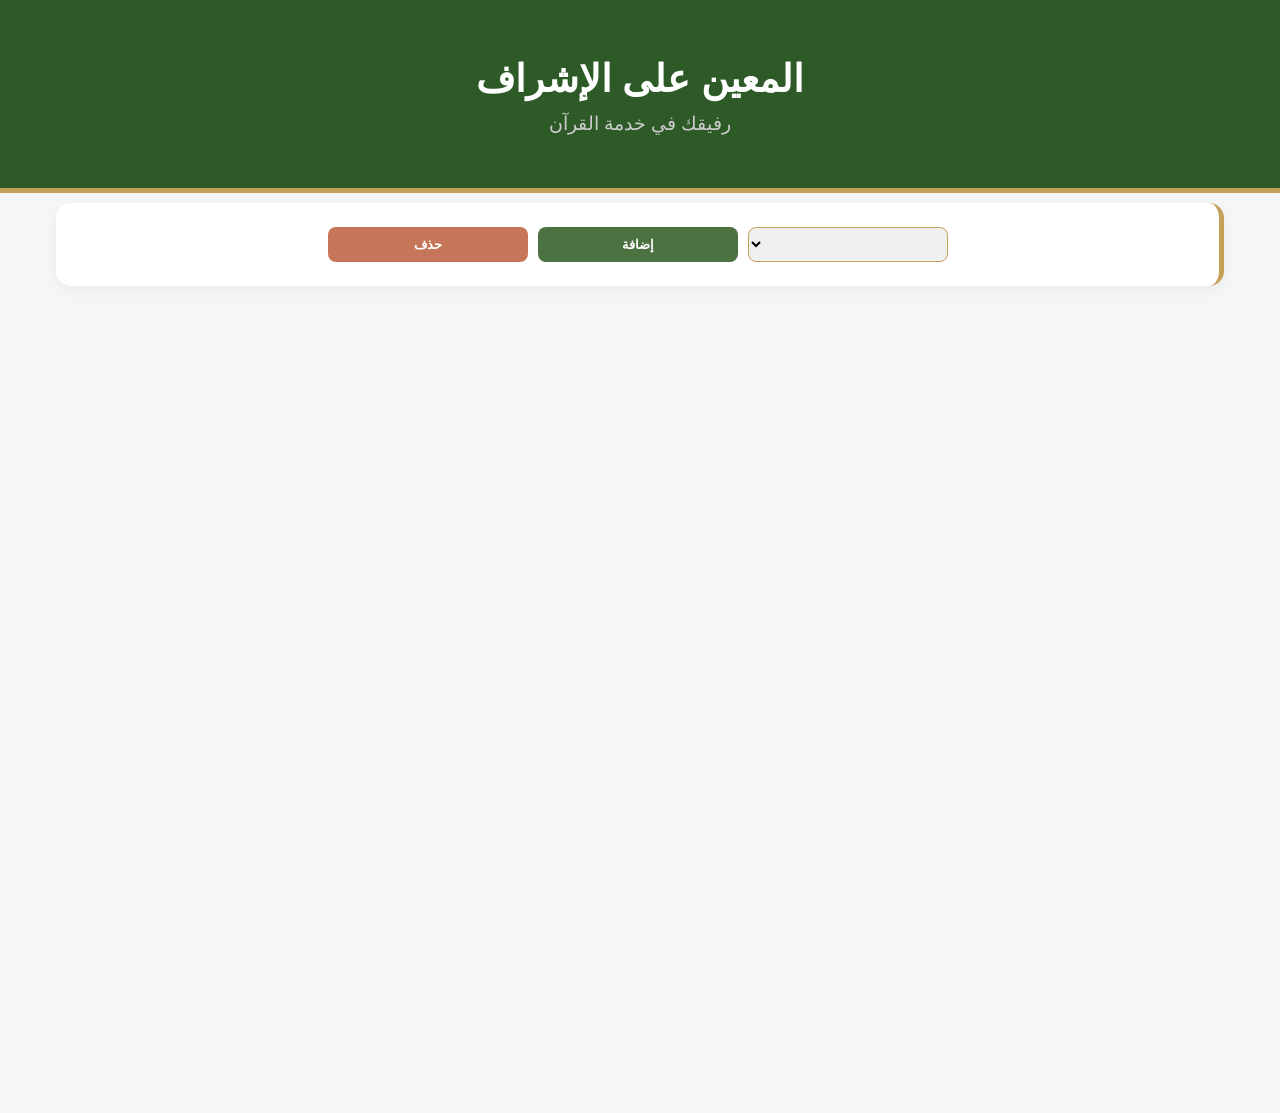
==== cards.html @ 9bb84ff9 "Add files via upload" ====
<!DOCTYPE html>
<html lang="ar" dir="rtl">
<head>
    <meta charset="UTF-8">
    <meta name="viewport" content="width=device-width, initial-scale=1.0">
    <link rel="stylesheet" href="css/main.css">
    <link rel="stylesheet" href="css/cards.css">
    <link rel="manifest" href="manifest.json">
    <title>المعين - الصفحة الرئيسية</title>
</head>
<body>

    <header class="main-header">
        <h1 class="app-name"> <a href="index.html"> المعين على الإشراف</a></h1>
        <p class="slogan">رفيقك في خدمة القرآن</p>
    </header>

    <main class="container">
        <!-- buttons container card -->
        <section class="feature-card" id="header-card">
            <div class="feature-info btns-container">
                <select class="select-name" name="" id="names">
                </select>
                <button class="btn add-btn" id="clear-cards" style="max-width: 200px" onclick="addCardFunction(event)">إضافة </button>
                <button class="btn clear-btn" id="add-card" style="max-width: 200px" onclick="clearCardFunction(event)">حذف </button>
            </div>
        </section>
        <!-- cards section -->
        <section class="cards-container">
        </section>
    </main>
    <script src="js/cards.js"></script>
</body>
</html>
---- css/main.css ----
:root {
    --primary-green: #2d5a27;
    --bg-light-green: #4b7240;
    --primary-green-transparent: #2d5a271d;
    --light-green: #e8f5e9;
    --gold: #c5a059;
    --gold-transparent: #dbc08f27;
    --text-dark: #333;
    --bg-dark: #282828;
    --bg-color: #f4f7f6;
    --bg-white: #ddd;
    --warning: #c57659;
    --blue: #007BFF;
    --light-blue: #34608f;
    --shadow: rgba(0,0,0,0.05);
}

* {
    box-sizing: border-box;
    margin: 0;
    padding: 0;
    font-family: 'Segoe UI', Tahoma, Geneva, Verdana, sans-serif;
}

body {
    background-color: var(--bg-color);
    color: var(--text-dark);
    line-height: 1.6;
}

.main-header {
    background-color: var(--primary-green);
    color: white;
    padding: 3rem 1rem;
    text-align: center;
    border-bottom: 5px solid var(--gold);
}

.app-name {
    font-size: 2.4rem;
    font-weight: bold;
}

.container {
    max-width: 1200px;
    margin: -30px auto 20px;
    padding: 0 1rem;
}

.feature-card {
    background: white;
    border-radius: 15px;
    padding: 1.5rem;
    margin-bottom: 1.5rem;
    box-shadow: 0 4px 15px var(--shadow);
    border-right: 5px solid var(--gold);
}

.feature-card h3 {
    color: var(--primary-green);
    margin-bottom: 1rem;
}
h4{
    color: var(--gold);
    margin-top: 10px;
}
a{
    text-decoration: none;
}

.slogan{
    font-size: 1.2rem;
    color: #ccc;

}

.how-to-use {
    text-align: center;
    padding-bottom: 3rem;
}

.how-to-use h2 {
    color: var(--primary-green);
    margin-bottom: 1rem;
}

.how-to-use p {
    margin-bottom: 2rem;
    color: #555;
}

.install-btn {
    background-color: var(--primary-green);
    color: white;
    border: none;
    padding: 12px 40px;
    border-radius: 25px;
    font-size: 1.1rem;
    cursor: pointer;
    box-shadow: 0 4px 10px var(--primary-green-transparent);
    transition: transform 0.2s, background-color 0.2s;
}

.install-btn:hover {
    background-color: #1e3d1a;
    transform: scale(1.05);
}


.links-container{
    display: flex;
    justify-content: space-between;
    align-items: center;
}
.links-container span a {
    text-decoration: none;
    color: #c5a059;
}
/* new */
.btns-container{
    display: flex;
    justify-content: center;
    align-items: center;
    gap: 10px;
}
a{
    text-decoration: none;
}
.btn{
    height: 35px;
    width: 100%;
    border: none;
    border-radius: 8px;
    color: white;
    font-weight: bold;
    font-size: 0.8rem;
    display: flex;
    justify-content: center;
    align-items: center;
    cursor: pointer;
}
.refresh-btn{
    background-color: var(--light-blue);
}
.copy-btn, .add-btn{
    background-color: var(--bg-light-green);
}
.clear-btn{
    background-color: var(--warning);
}
.cards-link{
    background-color: var(--gold);
}
.input-container{
    display: flex;
    justify-content: center;
    align-items: center;
    gap: 10px;
    margin-bottom: 10px;
}
.label{
    width: 160px;
    color: var(--bg-dark);
}

/* Table Styling */
.table-container { 
    width: 100%; 
    overflow-x: auto; 
    background: white; 
    border-radius: 8px; 

}
table { 
    width: 100%; 
    /* min-width: 400px;  */
    border-collapse: collapse; 
}
th, td { 
    border-bottom: 1px solid #ddd; 
    padding: 15px; 
    text-align: right; 
    cursor: pointer; 

}
tr:hover {  
    background-color: #f9f9f9; 
}
.cell{
    font-size: 0.7rem;
    min-width: 100px;
}

/* Modal & UI */
dialog { 
    border: none;
    border: 5px solid var(--warning);
    border-radius: 12px; 
    width: 90%; 
    max-width: 400px; 
    padding: 20px; 
    margin: auto;
}
input { 
    height: 35px;
    width: 100%; 
    padding: 12px; 
    margin: 10px 0; 
    box-sizing: border-box; 
}
.close-btn{
    border: none;
    background-color: transparent;
    color: #c57659;
    font-size: 1rem;
    font-weight: 600;
    cursor: pointer;
}

.hidden { 
    display: none; 
}

#detailView{
    width: 60%;
    max-width: 1000px;
    min-width: 345px;
    margin: auto;
    margin-bottom: 30px;
    position: relative;
}
#detailView input{
    width: 50% !important;
    /* max-width: 190px; */
} 
 .dContainer{
    display: flex;
    align-items: center;
    justify-content: space-between;
    margin-left: 10px;
    gap: 10px;
 }
.detail-card strong{
    width: fit-content;
}
.back-btn{
    background-color: transparent;
    color: #007BFF;
    position: absolute;
    top: 1.5rem;
    left: 10%;
    padding: 0;
    width: fit-content;
    overflow-x: visible;
}
.copy-report-header{
    display: flex;
    justify-content: space-between;
    gap: 20px;
    align-items: start;
}
---- css/cards.css ----
:root {
    --primary-green: #2d5a27;
    --bg-light-green: #4b7240;
    --primary-green-transparent: #2d5a271d;
    --light-green: #e8f5e9;
    --gold: #c5a059;
    --gold-transparent: #dbc08f27;
    --text-dark: #333;
    --bg-dark: #282828;
    --bg-color: #f4f7f6;
    --bg-white: #ddd;
    --warning: #c57659;
    --blue: #007BFF;
    --light-blue: #34608f;
    --shadow: rgba(0,0,0,0.05);
}
a{
    text-decoration: none;
    color: white;
}
.select-name{
    width: 200px !important;
}
select{
    height: 35px;
    padding-right: 8px;
    border-radius: 8px;
    border: 1px solid var(--gold);
    width: 250px;
}
#header-card{
    position: sticky;
    top: 8px;
}

.cards-container{
    display: grid;
    grid-template-columns: 1fr 1fr 1fr 1fr;
    gap: 20px;
}
.card{
    background: white; 
    padding: 10px 20px; 
    border-radius: 12px; 
    box-shadow: 0 2px 10px rgba(0,0,0,0.1);
    max-width: 270px;
}
.card select{
    width: 160px;
}
.select-container{
    margin-top: 10px;
    display: flex;
    flex-direction: row;
    justify-content: space-between;
    align-items: center;
    gap: 10px;
}
.select-container label{
    min-width: 50px;
}
.card-header{
    display: flex;
    justify-content: space-between;
    align-items: center;
    padding: 0px 8px;
}

.close-btn{
    border: none;
    background-color: transparent;
    color: #c57659;
    font-size: 1rem;
    font-weight: 600;
    cursor: pointer;
    width: fit-content;
}
.card-number{
    color: var(--primary-green);
    font-size: 1rem;
    font-weight: 600;
}
label{
    font-size: 0.8rem;
    font-weight: 600;
}
.save-btn{

    background-color: var(--light-blue);
    margin-top: 10px;
    height: 25px !important;
    font-size: 0.8rem;
}
.container {
    max-width: 1200px;
    margin: 10px auto;
    padding: 0 1rem;
    min-height: 100vh;
}
/* Make it stack on mobile */
@media (max-width: 768px) {
.cards-container{
    display: grid;
    grid-template-columns: 1fr;
    gap: 20px;
}
.card{
    margin: auto;
}
.select-name, select{
    min-width: 180px;
}
}
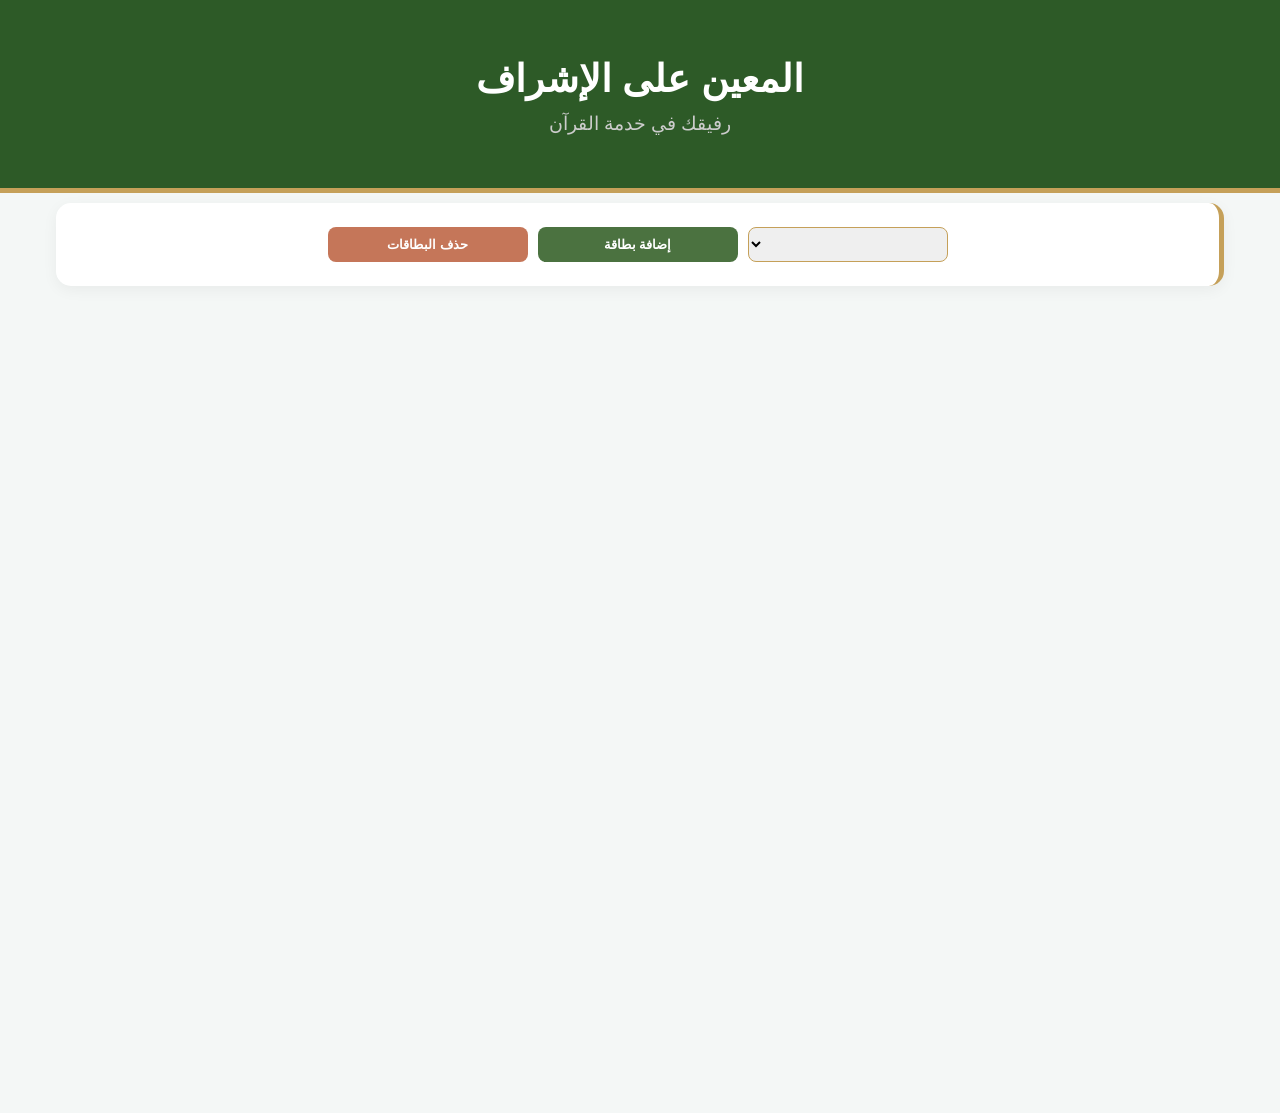
==== commit 7c6498fe: "Update cards.html" ====
--- a/cards.html
+++ b/cards.html
@@ -6,7 +6,7 @@
     <link rel="stylesheet" href="css/main.css">
     <link rel="stylesheet" href="css/cards.css">
     <link rel="manifest" href="manifest.json">
-    <title>المعين - الصفحة الرئيسية</title>
+    <title>المعين</title>
 </head>
 <body>
 
@@ -21,8 +21,8 @@
             <div class="feature-info btns-container">
                 <select class="select-name" name="" id="names">
                 </select>
-                <button class="btn add-btn" id="clear-cards" style="max-width: 200px" onclick="addCardFunction(event)">إضافة </button>
-                <button class="btn clear-btn" id="add-card" style="max-width: 200px" onclick="clearCardFunction(event)">حذف </button>
+                <button class="btn add-btn" id="clear-cards" style="max-width: 200px" onclick="addCardFunction(event)">إضافة بطاقة </button>
+                <button class="btn clear-btn" id="add-card" style="max-width: 200px" onclick="clearCardFunction(event)">حذف البطاقات </button>
             </div>
         </section>
         <!-- cards section -->
@@ -31,4 +31,4 @@
     </main>
     <script src="js/cards.js"></script>
 </body>
-</html>+</html>
--- a/css/main.css
+++ b/css/main.css
@@ -58,7 +58,8 @@
 
 .feature-card h3 {
     color: var(--primary-green);
-    margin-bottom: 1rem;
+    width: 90%;
+    text-align: center;
 }
 h4{
     color: var(--gold);
@@ -216,7 +217,10 @@
     font-weight: 600;
     cursor: pointer;
 }
-
+.close-btn:hover {
+    background-color: rgba(197, 118, 89, 0.15);
+    color: #a35338;
+}
 .hidden { 
     display: none; 
 }
@@ -258,4 +262,29 @@
     justify-content: space-between;
     gap: 20px;
     align-items: start;
-}+}
+.card-header{
+    display: flex;
+    align-items: center;
+    gap: 10px;
+}
+.data-container{
+    display: grid;
+    grid-template-columns: 1fr 1fr;
+    gap: 20px;
+}
+.cards-grid {
+    display: grid;
+    grid-template-columns: repeat(auto-fill, minmax(280px, 1fr));
+    gap: 1.5rem;
+    max-width: 1200px;
+    margin: 0 auto;
+}
+
+
+/* Make it stack on mobile */
+@media (max-width: 768px) {
+    .data-container{
+        grid-template-columns: 1fr;
+    }
+}
--- a/css/cards.css
+++ b/css/cards.css
@@ -75,6 +75,10 @@
     cursor: pointer;
     width: fit-content;
 }
+.close-btn:hover {
+    background-color: rgba(197, 118, 89, 0.15);
+    color: #a35338;
+}
 .card-number{
     color: var(--primary-green);
     font-size: 1rem;
@@ -110,4 +114,4 @@
 .select-name, select{
     min-width: 180px;
 }
-}+}
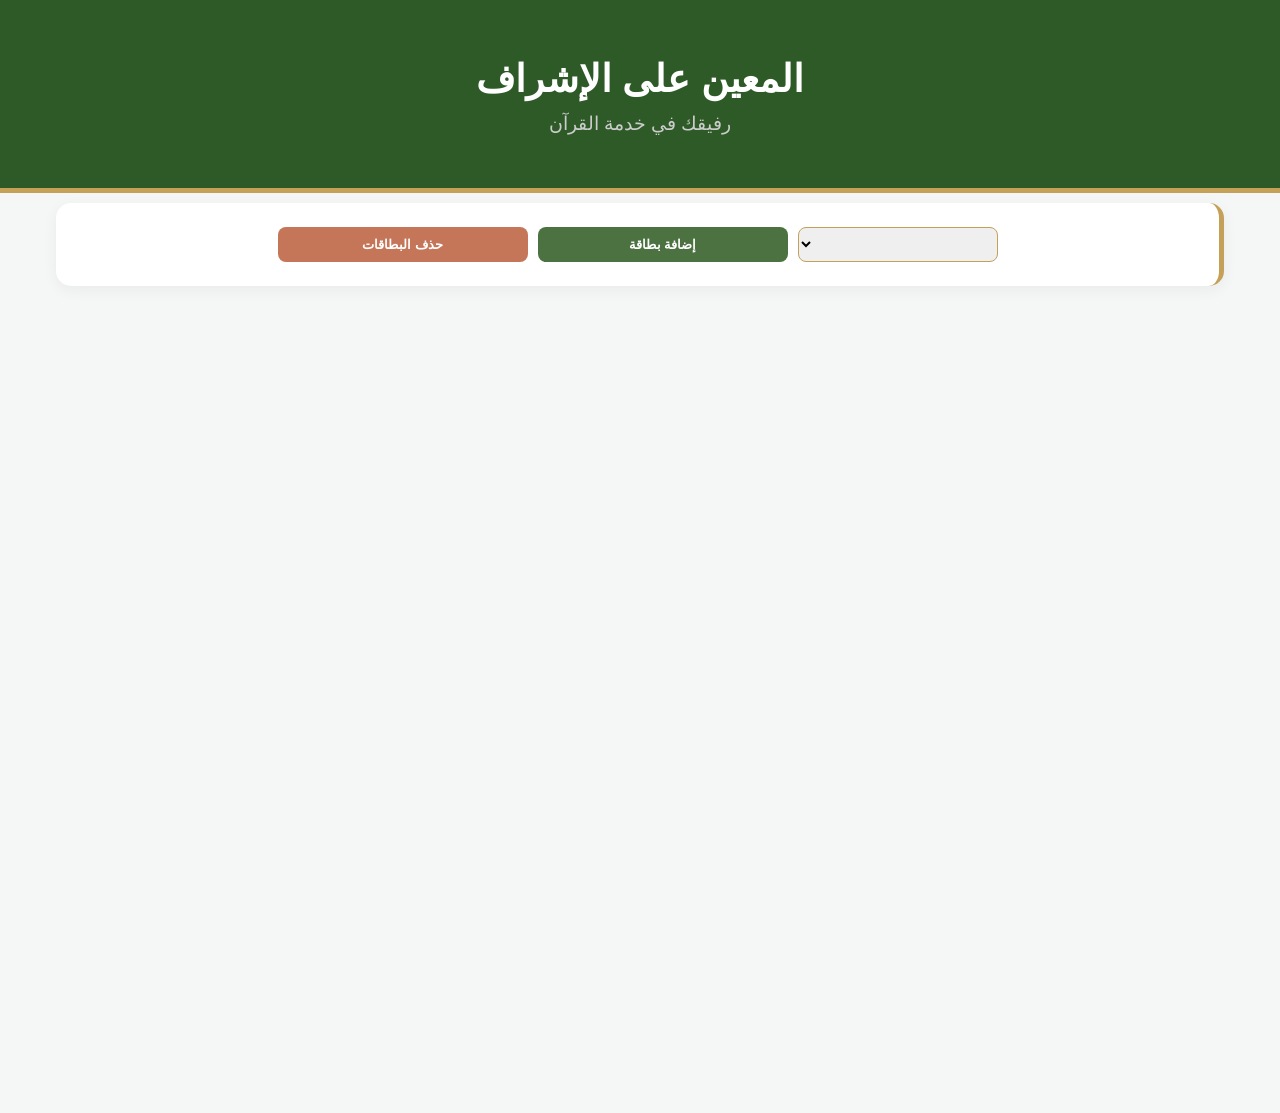
==== commit 7ada60aa: "Update cards.html" ====
--- a/cards.html
+++ b/cards.html
@@ -21,8 +21,8 @@
             <div class="feature-info btns-container">
                 <select class="select-name" name="" id="names">
                 </select>
-                <button class="btn add-btn" id="clear-cards" style="max-width: 200px" onclick="addCardFunction(event)">إضافة بطاقة </button>
-                <button class="btn clear-btn" id="add-card" style="max-width: 200px" onclick="clearCardFunction(event)">حذف البطاقات </button>
+                <button class="btn add-btn" id="clear-cards" style="max-width: 250px" onclick="addCardFunction(event)">إضافة بطاقة </button>
+                <button class="btn clear-btn" id="add-card" style="max-width: 250px" onclick="clearCardFunction(event)">حذف البطاقات </button>
             </div>
         </section>
         <!-- cards section -->
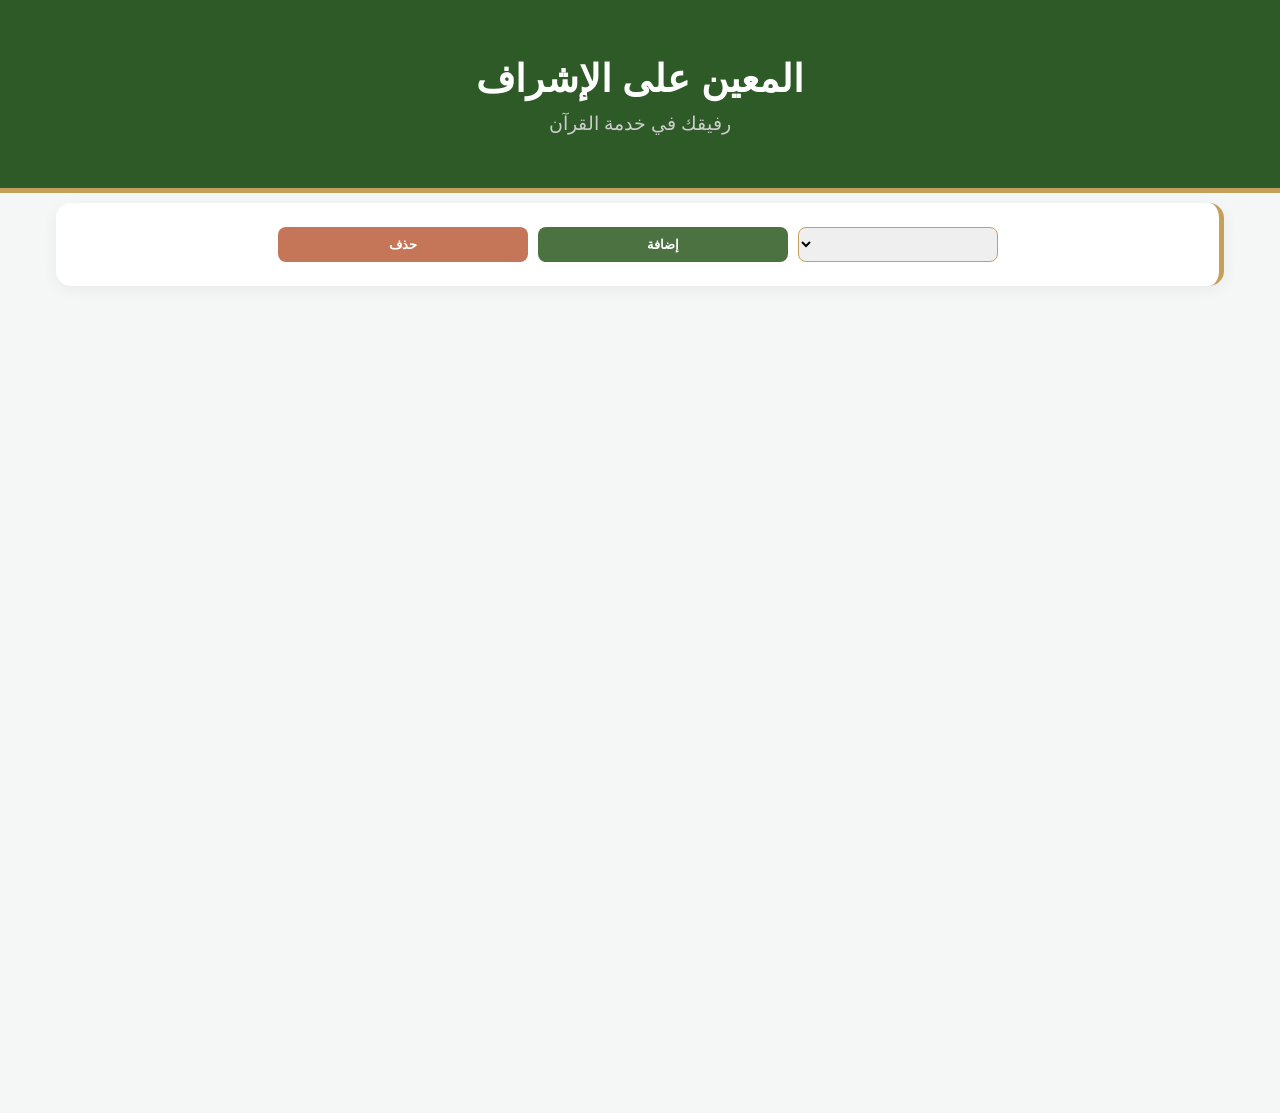
==== commit 8ec24587: "Update cards.html" ====
--- a/cards.html
+++ b/cards.html
@@ -21,8 +21,8 @@
             <div class="feature-info btns-container">
                 <select class="select-name" name="" id="names">
                 </select>
-                <button class="btn add-btn" id="clear-cards" style="max-width: 250px" onclick="addCardFunction(event)">إضافة بطاقة </button>
-                <button class="btn clear-btn" id="add-card" style="max-width: 250px" onclick="clearCardFunction(event)">حذف البطاقات </button>
+                <button class="btn add-btn" id="clear-cards" style="max-width: 250px" onclick="addCardFunction(event)">إضافة</button>
+                <button class="btn clear-btn" id="add-card" style="max-width: 250px" onclick="clearCardFunction(event)">حذف</button>
             </div>
         </section>
         <!-- cards section -->
